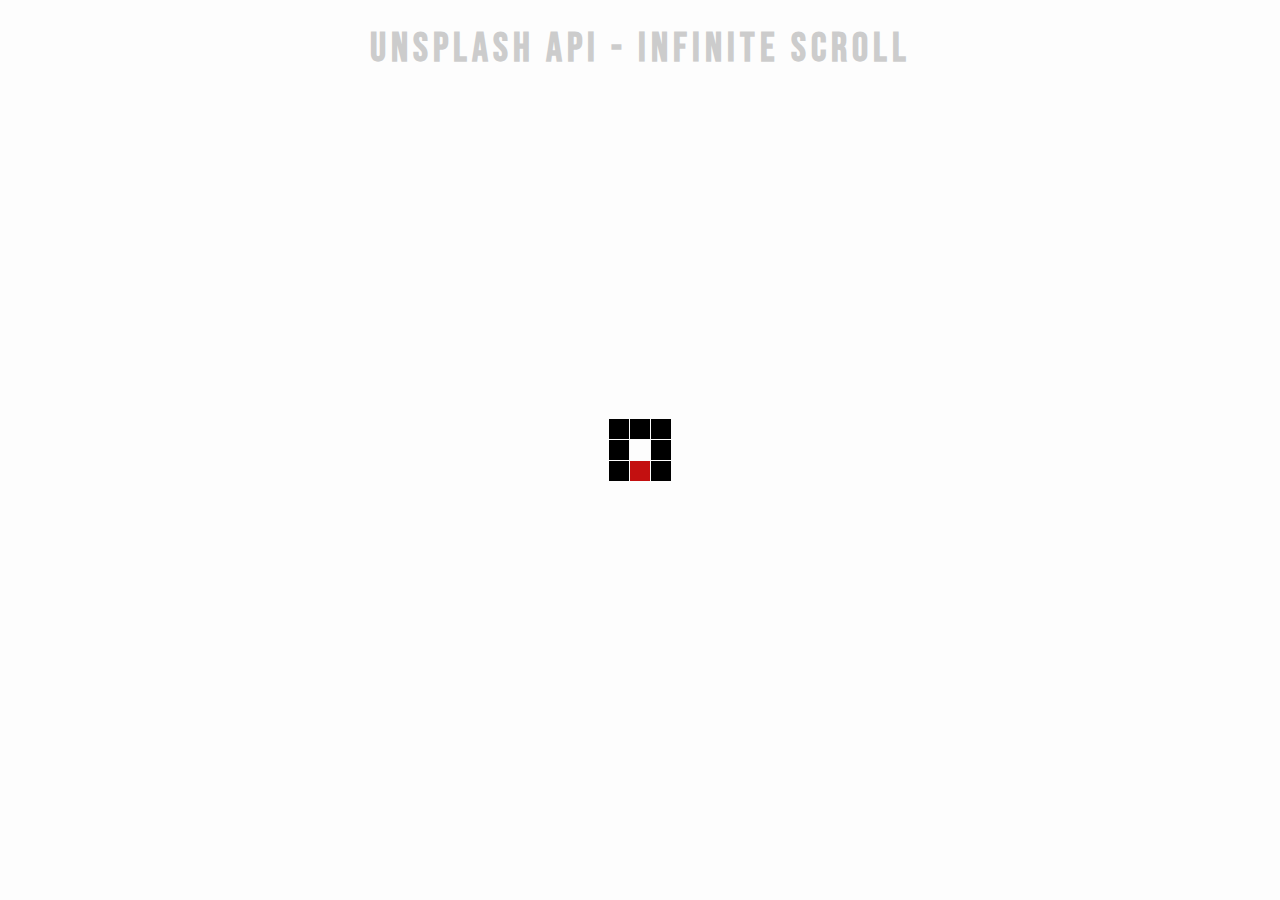
==== infinity-scroll/index.html @ 55e68808 "added the setup files for infinite scroll" ====
<!DOCTYPE html>
<html lang="en">
  <head>
    <meta charset="UTF-8" />
    <meta name="viewport" content="width=device-width, initial-scale=1.0" />
    <title>Infinite Scroll</title>
    <link rel="icon" type="image/png" href="favicon.png" />
    <link rel="stylesheet" href="style.css" />
  </head>
  <body>
    <!-- Title -->
    <h1>Unsplash API - Infinite Scroll</h1>
    <!-- Loader -->
    <div class="loader" id="loader">
      <img src="loader.svg" alt="Loading" />
    </div>
    <!-- Image Container -->
    <div class="image-container" id="image-container"></div>
    <!-- Script -->
    <script src="script.js"></script>
  </body>
</html>
---- infinity-scroll/style.css ----
@import url("https://fonts.googleapis.com/css?family=Bebas+Neue&display=swap");

html {
  box-sizing: border-box;
}

body {
  margin: 0;
  font-family: Bebas Neue, sans-serif;
  background: whitesmoke;
}

h1 {
  text-align: center;
  margin-top: 25px;
  margin-bottom: 15px;
  font-size: 40px;
  letter-spacing: 5px;
}

/* Loader */
.loader {
  position: fixed;
  top: 0;
  bottom: 0;
  left: 0;
  right: 0;
  background: rgba(255, 255, 255, 0.8);
}

.loader img {
  position: fixed;
  top: 50%;
  left: 50%;
  transform: translate(-50%, -50%);
}

/* Image Container */
.image-container {
  margin: 10px 30%;
}

.image-container img {
  width: 100%;
  margin-top: 5px;
}

/* Media Query: Large Smartphone Vertical */
@media screen and (max-width: 600px) {
  h1 {
    font-size: 20px;
  }

  .image-container {
    margin: 10px;
  }
}
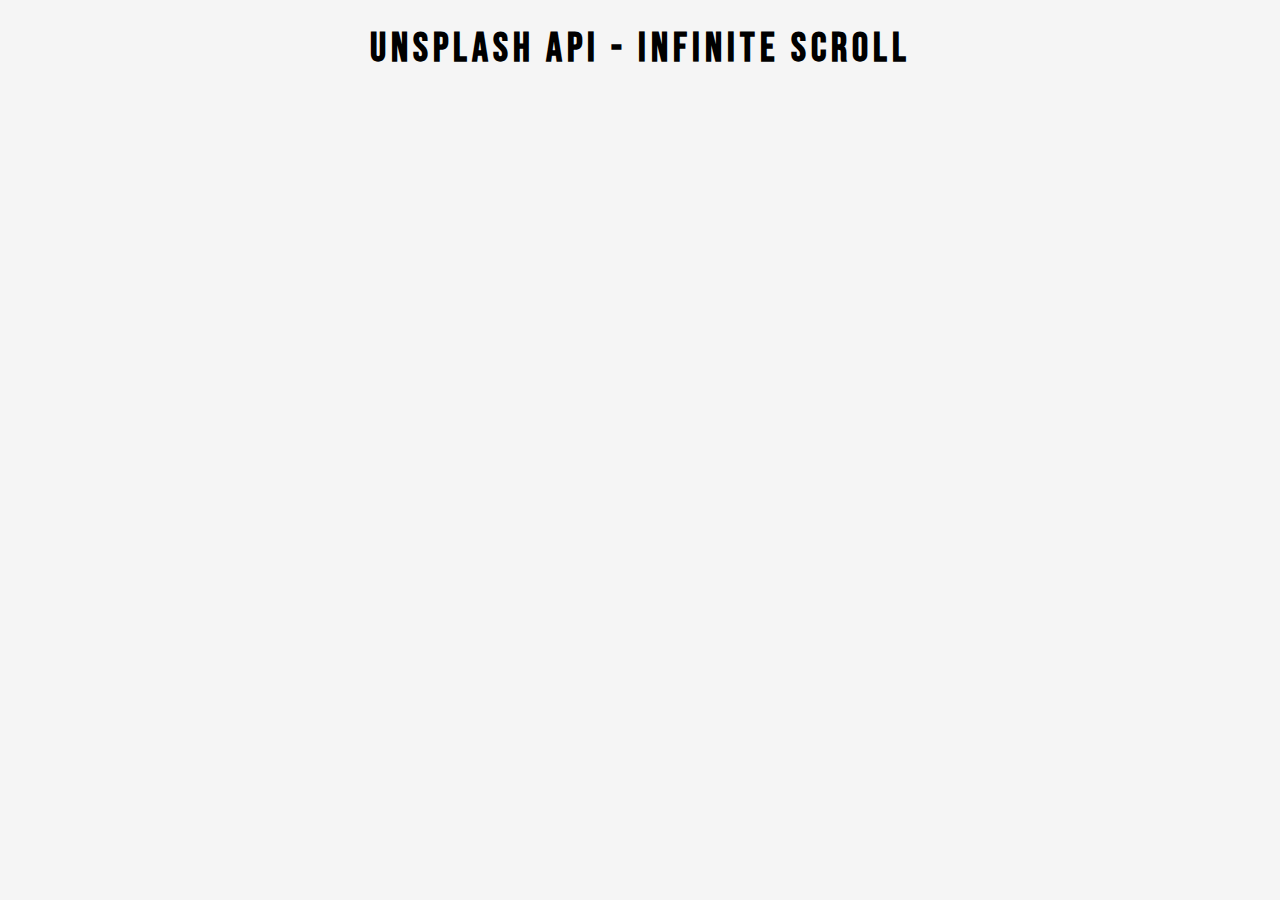
==== commit 70204fbb: "made the application get more photos when scrolling to the end" ====
--- a/infinity-scroll/index.html
+++ b/infinity-scroll/index.html
@@ -11,9 +11,9 @@
     <!-- Title -->
     <h1>Unsplash API - Infinite Scroll</h1>
     <!-- Loader -->
-    <div class="loader" id="loader">
+    <!-- <div class="loader" id="loader">
       <img src="loader.svg" alt="Loading" />
-    </div>
+    </div> -->
     <!-- Image Container -->
     <div class="image-container" id="image-container"></div>
     <!-- Script -->
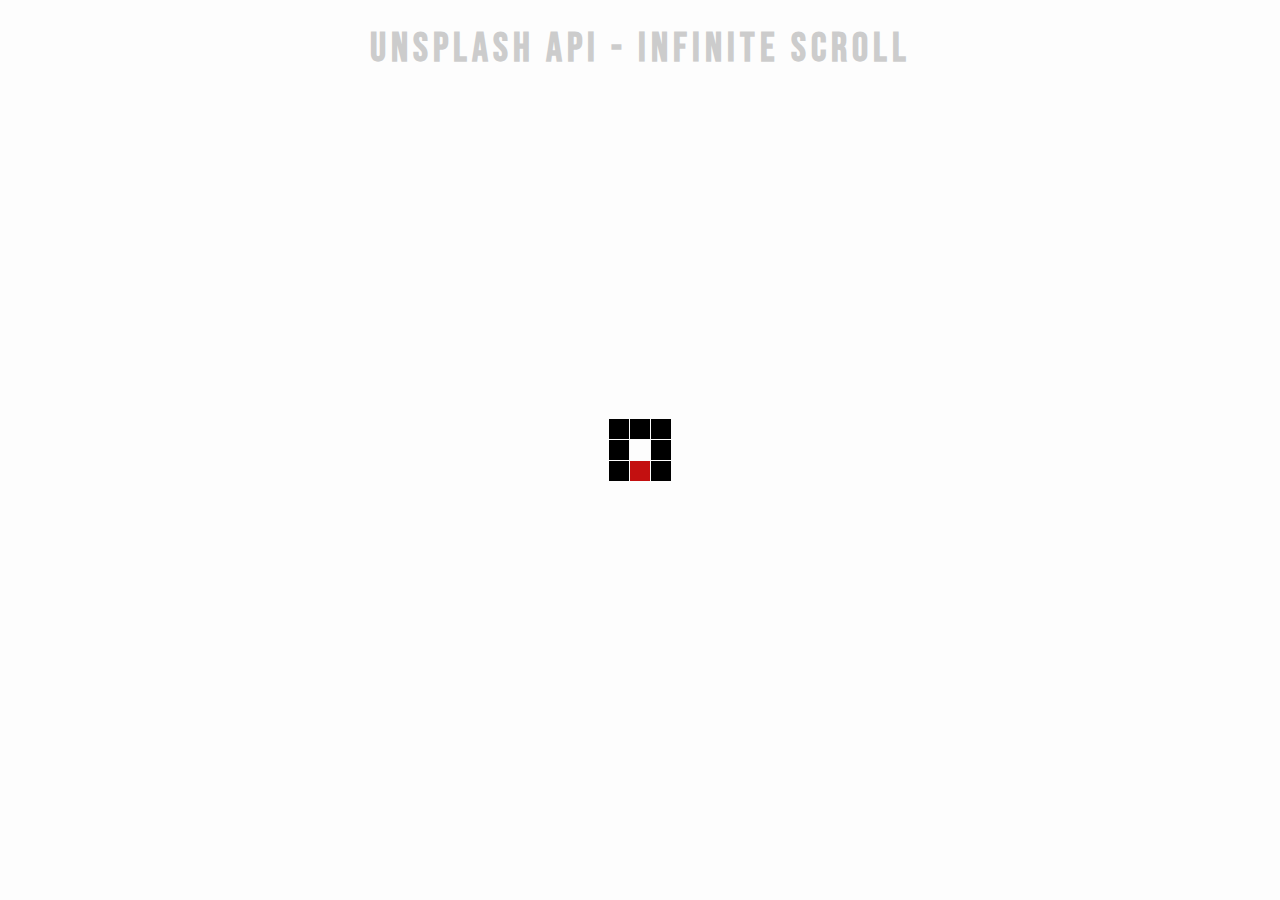
==== commit 6b7868e6: "put the loader in the application" ====
--- a/infinity-scroll/index.html
+++ b/infinity-scroll/index.html
@@ -11,9 +11,9 @@
     <!-- Title -->
     <h1>Unsplash API - Infinite Scroll</h1>
     <!-- Loader -->
-    <!-- <div class="loader" id="loader">
+    <div class="loader" id="loader">
       <img src="loader.svg" alt="Loading" />
-    </div> -->
+    </div>
     <!-- Image Container -->
     <div class="image-container" id="image-container"></div>
     <!-- Script -->
